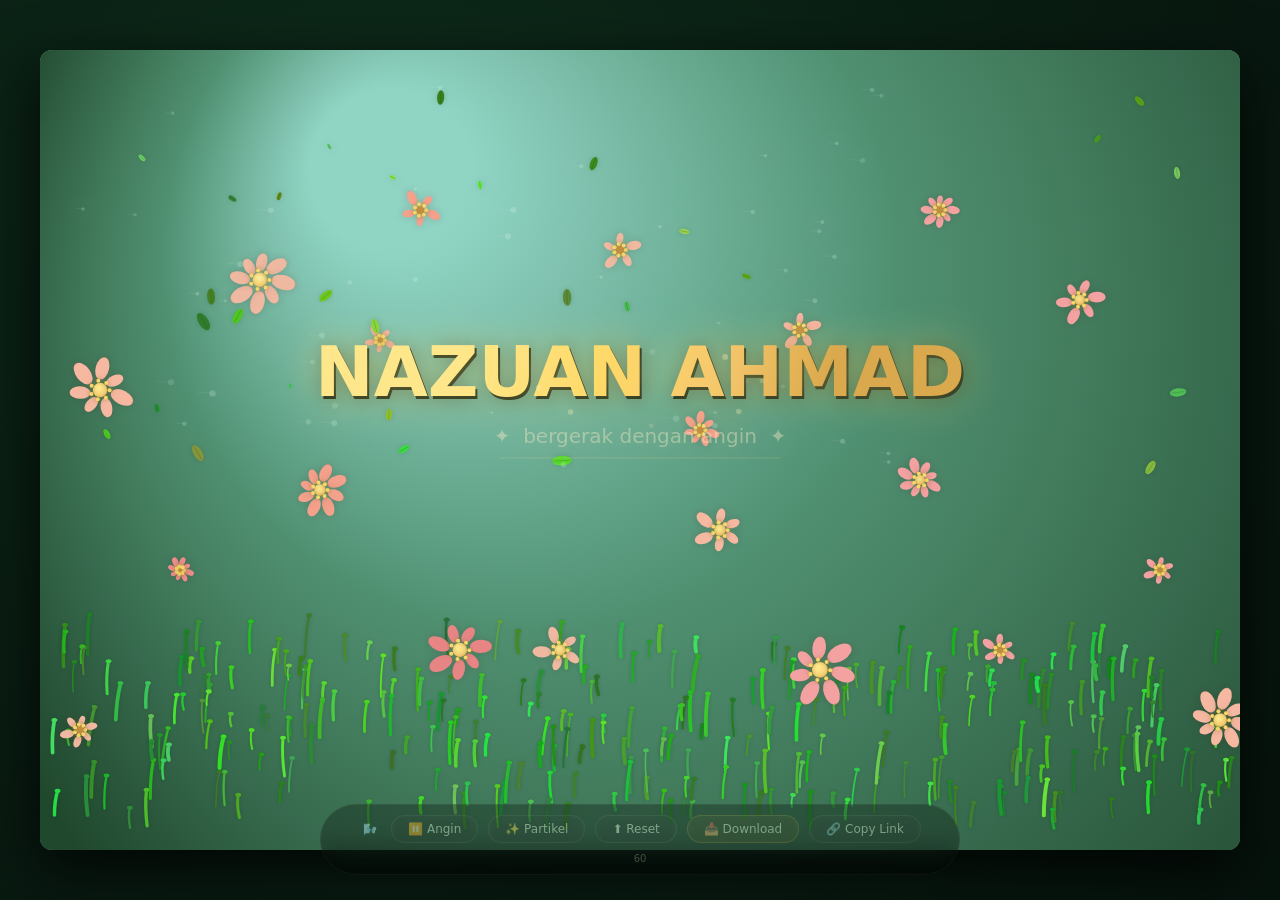
==== index.html @ 51e69b46 "Create index.html" ====
<!DOCTYPE html>
<html lang="id">
<head>
  <meta charset="UTF-8" />
  <meta name="viewport" content="width=device-width, initial-scale=1.0" />
  <title>🌺 NAZUAN AHMAD · Wallpaper Telegram</title>
  <style>
    * {
      margin: 0;
      padding: 0;
      box-sizing: border-box;
    }
    body {
      background: #0a1f14;
      min-height: 100vh;
      display: flex;
      justify-content: center;
      align-items: center;
      font-family: 'Segoe UI', 'Poppins', system-ui, sans-serif;
      overflow: hidden;
    }
    .container {
      width: 100vw;
      height: 100vh;
      display: flex;
      justify-content: center;
      align-items: center;
      background: radial-gradient(circle at 30% 20%, #0d2a1a, #06120c);
      padding: 10px;
    }
    canvas {
      display: block;
      width: 100%;
      height: 100%;
      max-width: 1200px;
      max-height: 800px;
      aspect-ratio: 3 / 2;
      border-radius: 12px;
      background: radial-gradient(circle at 30% 20%, #7fc7d9, #3b7a5e);
      box-shadow: 0 20px 60px rgba(0, 0, 0, 0.8), inset 0 0 0 1px rgba(255, 255, 200, 0.05);
      cursor: pointer;
      transition: transform 0.2s;
    }
    canvas:active {
      transform: scale(0.99);
    }

    /* Tombol Download & Share */
    .toolbar {
      position: fixed;
      bottom: 25px;
      left: 50%;
      transform: translateX(-50%);
      display: flex;
      gap: 10px;
      background: rgba(0, 0, 0, 0.7);
      backdrop-filter: blur(14px);
      padding: 10px 20px;
      border-radius: 50px;
      border: 1px solid rgba(255, 255, 200, 0.1);
      z-index: 100;
      opacity: 0.4;
      transition: opacity 0.3s;
      flex-wrap: wrap;
      justify-content: center;
    }
    .toolbar:hover {
      opacity: 1;
    }
    .toolbar button {
      background: rgba(255, 255, 255, 0.06);
      border: 1px solid rgba(255, 255, 200, 0.12);
      color: #e2f0d6;
      padding: 6px 16px;
      border-radius: 30px;
      cursor: pointer;
      font-size: 12px;
      font-family: inherit;
      transition: all 0.2s;
      backdrop-filter: blur(4px);
      white-space: nowrap;
      display: flex;
      align-items: center;
      gap: 6px;
    }
    .toolbar button:hover {
      background: rgba(255, 215, 100, 0.15);
      border-color: #f5c542;
      transform: scale(1.05);
    }
    .toolbar button.download {
      background: rgba(245, 197, 66, 0.15);
      border-color: rgba(245, 197, 66, 0.3);
    }
    .toolbar button.download:hover {
      background: rgba(245, 197, 66, 0.25);
    }
    .toolbar .label {
      color: #b6d8a8;
      font-size: 11px;
      display: flex;
      align-items: center;
      gap: 4px;
      padding: 0 4px;
    }
    .toolbar .fps {
      color: #8aaa7a;
      font-size: 10px;
      font-variant-numeric: tabular-nums;
      min-width: 40px;
      text-align: center;
    }
    @media (max-width: 768px) {
      .toolbar {
        bottom: 12px;
        padding: 8px 12px;
        gap: 6px;
        width: 94%;
        border-radius: 30px;
      }
      .toolbar button {
        font-size: 10px;
        padding: 4px 10px;
      }
      .toolbar .label {
        font-size: 9px;
      }
    }
  </style>
</head>
<body>
<div class="container">
  <canvas id="canvas"></canvas>
</div>

<!-- Toolbar -->
<div class="toolbar">
  <span class="label">🌬️</span>
  <button onclick="toggleWind()">⏸️ Angin</button>
  <button onclick="toggleParticles()">✨ Partikel</button>
  <button onclick="resetText()">⬆️ Reset</button>
  <button class="download" onclick="downloadWallpaper()">📥 Download</button>
  <button onclick="copyLink()">🔗 Copy Link</button>
  <span class="fps" id="fpsDisplay">60</span>
</div>

<script>
  (function() {
    const canvas = document.getElementById('canvas');
    const ctx = canvas.getContext('2d');

    // ===== UKURAN 3:2 (optimal untuk wallpaper Telegram) =====
    function resize() {
      const w = window.innerWidth - 20;
      const h = window.innerHeight - 20;
      const ratio = 3 / 2;
      
      let width, height;
      if (w / h > ratio) {
        height = Math.min(h, 800);
        width = height * ratio;
      } else {
        width = Math.min(w, 1200);
        height = width / ratio;
      }
      
      canvas.width = 1200;
      canvas.height = 800;
      canvas.style.width = width + 'px';
      canvas.style.height = height + 'px';
    }
    resize();
    window.addEventListener('resize', resize);

    const W = 1200;
    const H = 800;

    // ==========  STATE  ==========
    let windEnabled = true;
    let particlesEnabled = true;
    let time = 0;
    let fps = 60;
    let frameCount = 0;
    let lastFpsUpdate = 0;

    // ==========  ANGIN  ==========
    let windStrength = 0.5;
    let windAngle = 0.10;
    let windGust = 0;

    // ==========  RUMPUT  ==========
    let grassBlades = [];
    const GRASS_COUNT = 300;

    // ==========  BUNGA  ==========
    let flowers = [];

    // ==========  DAUN  ==========
    let leaves = [];

    // ==========  PARTIKEL  ==========
    let windParticles = [];

    // ==========  RIAK  ==========
    let ripples = [];

    // ==========  TEKS  ==========
    let textY = 0;
    let textTargetY = 0;
    let textVelocity = 0;

    // =============================================
    //  INISIALISASI
    // =============================================
    function init() {
      // -- rumput --
      grassBlades = [];
      for (let i = 0; i < GRASS_COUNT; i++) {
        grassBlades.push({
          x: 10 + Math.random() * (W - 20),
          y: 600 + Math.random() * 180,
          height: 12 + Math.random() * 30,
          phase: Math.random() * 6.28,
          stiffness: 0.5 + Math.random() * 0.9,
          width: 1.5 + Math.random() * 2.5,
          color: `hsl(${100 + Math.random() * 35}, ${45 + Math.random() * 35}%, ${28 + Math.random() * 28}%)`
        });
      }

      // -- bunga --
      flowers = [];
      const flowerColors = ['#f27a7a', '#f5a08a', '#f0b8a0', '#f28b8b', '#f5b0a0', '#f7b8a0', '#e88484', '#f5a0a0'];
      const flowerPositions = [
        [140, 520], [340, 290], [580, 200], [880, 430], [520, 600],
        [1040, 250], [60, 340], [780, 620], [280, 440], [960, 600],
        [660, 380], [1180, 670], [40, 680], [760, 280], [420, 600],
        [1120, 520], [220, 230], [680, 480], [380, 160], [900, 160]
      ];
      for (let p of flowerPositions) {
        const size = 14 + Math.random() * 26;
        flowers.push({
          x: p[0], y: p[1],
          size: size,
          phase: Math.random() * 6.28,
          petalCount: 5 + Math.floor(Math.random() * 4),
          color: flowerColors[Math.floor(Math.random() * flowerColors.length)],
          centerColor: '#f7d070',
          sway: 0.3 + Math.random() * 0.6,
        });
      }

      // -- daun --
      leaves = [];
      for (let i = 0; i < 30; i++) {
        leaves.push(createLeaf());
      }

      // -- partikel --
      windParticles = [];
      for (let i = 0; i < 50; i++) {
        windParticles.push(createWindParticle());
      }
    }

    function createLeaf() {
      return {
        x: Math.random() * W,
        y: Math.random() * H * 0.5 + 30,
        vx: (Math.random() - 0.5) * 0.7,
        vy: (Math.random() - 0.5) * 0.4 - 0.3,
        size: 5 + Math.random() * 15,
        rot: Math.random() * 6.28,
        rotSpeed: (Math.random() - 0.5) * 0.04,
        color: `hsl(${70 + Math.random() * 60}, ${45 + Math.random() * 35}%, ${28 + Math.random() * 32}%)`,
        life: 0.5 + Math.random() * 0.5,
        phase: Math.random() * 6.28
      };
    }

    function createWindParticle() {
      return {
        x: Math.random() * W * 0.7,
        y: 20 + Math.random() * H * 0.5,
        size: 2 + Math.random() * 5,
        speed: 0.7 + Math.random() * 1.8,
        life: 0.5 + Math.random() * 0.5,
        phase: Math.random() * 6.28
      };
    }

    init();

    // =============================================
    //  GAMBAR
    // =============================================

    function drawGrass(time) {
      const wind = windEnabled ? (windStrength + windGust) : 0;
      for (let g of grassBlades) {
        const sway = Math.sin(time * 1.3 + g.phase) * 0.25 * wind * g.stiffness;
        const swayX = Math.sin(time * 0.9 + g.phase * 1.1) * 0.18 * wind * g.stiffness;

        ctx.save();
        ctx.translate(g.x, g.y);
        ctx.rotate(swayX * 0.4 + 0.05);

        ctx.beginPath();
        ctx.moveTo(0, 0);
        ctx.quadraticCurveTo(
          sway * 2.5 - 2,
          -g.height * 0.55,
          sway * 3.5,
          -g.height
        );
        ctx.strokeStyle = g.color;
        ctx.lineWidth = g.width;
        ctx.lineCap = 'round';
        ctx.shadowColor = 'rgba(0,20,0,0.15)';
        ctx.shadowBlur = 4;
        ctx.stroke();

        ctx.beginPath();
        ctx.ellipse(sway * 3.0, -g.height, 3, 2, sway * 0.2, 0, Math.PI * 2);
        ctx.fillStyle = g.color;
        ctx.shadowBlur = 2;
        ctx.fill();
        ctx.restore();
      }
    }

    function drawFlower(f, time) {
      const wind = windEnabled ? (windStrength + windGust) : 0;
      const swayOffset = Math.sin(time * 0.7 + f.phase) * 0.15 * wind * f.sway;
      const { x, y, size, petalCount, color, centerColor } = f;

      ctx.save();
      ctx.translate(x + swayOffset * 2.5, y + Math.sin(time * 0.5 + f.phase) * 0.4 * wind * 0.3);

      for (let i = 0; i < petalCount; i++) {
        const angle = (i / petalCount) * Math.PI * 2 + time * 0.04 + f.phase * 0.2;
        const petalLen = size * (0.85 + 0.15 * Math.sin(angle * 1.5 + time * 0.6 + f.phase));
        const px = Math.cos(angle) * petalLen * 0.65;
        const py = Math.sin(angle) * petalLen * 0.65;
        const rad = petalLen * 0.4;

        ctx.save();
        ctx.translate(px, py);
        ctx.rotate(angle + 0.15);

        const grad = ctx.createRadialGradient(0, 0, 2, 0, 0, rad);
        grad.addColorStop(0, color);
        grad.addColorStop(0.7, color);
        grad.addColorStop(1, '#c06060');
        ctx.beginPath();
        ctx.ellipse(0, 0, rad * 0.85, rad * 0.5, 0, 0, Math.PI * 2);
        ctx.fillStyle = grad;
        ctx.shadowColor = 'rgba(60, 20, 20, 0.2)';
        ctx.shadowBlur = 8;
        ctx.fill();
        ctx.shadowBlur = 0;
        ctx.restore();
      }

      ctx.beginPath();
      ctx.arc(0, 0, size * 0.2, 0, Math.PI * 2);
      const cg = ctx.createRadialGradient(-2, -3, 2, 0, 0, size * 0.24);
      cg.addColorStop(0, '#ffe88a');
      cg.addColorStop(0.7, centerColor);
      cg.addColorStop(1, '#c69040');
      ctx.fillStyle = cg;
      ctx.shadowColor = 'rgba(0,0,0,0.15)';
      ctx.shadowBlur = 8;
      ctx.fill();
      ctx.shadowBlur = 0;

      for (let k = 0; k < 7; k++) {
        const a = k * 0.9 + time * 0.08;
        const r = size * 0.26;
        ctx.beginPath();
        ctx.arc(Math.cos(a) * r, Math.sin(a) * r, 2, 0, Math.PI * 2);
        ctx.fillStyle = '#f7d868';
        ctx.shadowBlur = 4;
        ctx.shadowColor = '#b08030';
        ctx.fill();
        ctx.shadowBlur = 0;
      }
      ctx.restore();
    }

    function drawLeaf(l, time) {
      const wind = windEnabled ? (windStrength + windGust) : 0;
      ctx.save();
      ctx.translate(l.x, l.y);
      ctx.rotate(l.rot + Math.sin(time * 0.02 + l.phase) * 0.2 * wind);

      ctx.beginPath();
      ctx.ellipse(0, 0, l.size * 0.5, l.size * 0.25, 0, 0, Math.PI * 2);
      ctx.fillStyle = l.color;
      ctx.shadowColor = 'rgba(0,20,0,0.15)';
      ctx.shadowBlur = 6;
      ctx.fill();

      ctx.beginPath();
      ctx.moveTo(-l.size * 0.4, 0);
      ctx.lineTo(l.size * 0.4, 0);
      ctx.strokeStyle = 'rgba(30,60,20,0.25)';
      ctx.lineWidth = 0.8;
      ctx.stroke();
      ctx.restore();
    }

    function drawWindParticle(p, time) {
      if (!particlesEnabled) return;
      const wind = windEnabled ? (windStrength + windGust) : 0;
      const alpha = Math.min(1, p.life * 1.5);
      ctx.beginPath();
      ctx.arc(p.x, p.y, p.size * 0.4 + 0.5, 0, Math.PI * 2);
      ctx.fillStyle = `rgba(230, 255, 240, ${alpha * 0.2})`;
      ctx.shadowColor = 'rgba(200, 255, 230, 0.2)';
      ctx.shadowBlur = 12;
      ctx.fill();

      ctx.beginPath();
      ctx.moveTo(p.x, p.y);
      const tailX = p.x - Math.cos(windAngle) * p.size * 2.5 * wind;
      const tailY = p.y - Math.sin(windAngle) * p.size * 2.0 * wind;
      ctx.lineTo(tailX, tailY);
      ctx.strokeStyle = `rgba(210, 250, 230, ${alpha * 0.08})`;
      ctx.lineWidth = 1;
      ctx.shadowBlur = 0;
      ctx.stroke();
      ctx.shadowBlur = 0;
    }

    function drawRipples() {
      for (let i = ripples.length - 1; i >= 0; i--) {
        const r = ripples[i];
        ctx.beginPath();
        ctx.arc(r.x, r.y, r.radius, 0, Math.PI * 2);
        ctx.strokeStyle = `rgba(220, 255, 230, ${r.life * 0.4})`;
        ctx.lineWidth = 1.8;
        ctx.shadowBlur = 14;
        ctx.shadowColor = 'rgba(200, 255, 220, 0.25)';
        ctx.stroke();
        ctx.shadowBlur = 0;
        r.radius += 0.9;
        r.life -= 0.008;
        if (r.life <= 0 || r.radius > 120) {
          ripples.splice(i, 1);
        }
      }
    }

    // =====  TEKS "NAZUAN AHMAD"  =====
    function drawText(time) {
      const wind = windEnabled ? (windStrength + windGust) : 0;
      
      textTargetY = -60 - 15 * Math.sin(time * 0.015) * 0.3;
      textVelocity += (textTargetY - textY) * 0.025;
      textVelocity *= 0.9;
      textY += textVelocity;

      const centerX = W / 2;
      const centerY = H / 2 + textY;
      const swayX = Math.sin(time * 0.5) * 1.5 * wind * 0.5;

      ctx.save();
      ctx.shadowColor = 'rgba(255, 215, 120, 0.4)';
      ctx.shadowBlur = 50;

      const grad = ctx.createLinearGradient(centerX - 180, centerY - 40, centerX + 180, centerY + 40);
      grad.addColorStop(0, '#ffe88a');
      grad.addColorStop(0.4, '#ffd966');
      grad.addColorStop(0.7, '#f7c86a');
      grad.addColorStop(1, '#dba84a');

      ctx.font = 'bold 70px "Segoe UI", "Poppins", system-ui, sans-serif';
      ctx.textAlign = 'center';
      ctx.textBaseline = 'middle';

      ctx.shadowColor = 'rgba(0, 0, 0, 0.4)';
      ctx.shadowBlur = 20;
      ctx.fillStyle = '#1a2a1a';
      ctx.fillText('NAZUAN AHMAD', centerX + swayX + 2, centerY + 3);

      ctx.shadowColor = 'rgba(255, 220, 100, 0.6)';
      ctx.shadowBlur = 40;
      ctx.fillStyle = grad;
      ctx.fillText('NAZUAN AHMAD', centerX + swayX, centerY);

      ctx.shadowBlur = 15;
      ctx.shadowColor = 'rgba(255, 200, 80, 0.2)';
      ctx.font = '20px "Segoe UI", system-ui, sans-serif';
      ctx.fillStyle = 'rgba(255, 240, 200, 0.4)';
      ctx.fillText('✦  bergerak dengan angin  ✦', centerX + swayX * 0.5, centerY + 60);

      ctx.shadowBlur = 8;
      ctx.strokeStyle = 'rgba(255, 220, 120, 0.15)';
      ctx.lineWidth = 1.2;
      ctx.beginPath();
      ctx.moveTo(centerX - 140 + swayX * 0.3, centerY + 80);
      ctx.lineTo(centerX + 140 + swayX * 0.3, centerY + 80);
      ctx.stroke();

      ctx.restore();

      for (let i = 0; i < 14; i++) {
        const angle = i * 0.7 + time * 0.25;
        const dist = 120 + 18 * Math.sin(time * 0.4 + i * 1.3);
        const sx = centerX + swayX * 0.3 + Math.cos(angle) * dist;
        const sy = centerY + Math.sin(angle) * dist * 0.35;
        const sparkle = 0.2 + 0.5 * Math.sin(time * 1.8 + i * 1.7);
        ctx.beginPath();
        ctx.arc(sx, sy, 1.5 + sparkle * 2, 0, Math.PI * 2);
        ctx.fillStyle = `rgba(255, 240, 180, ${sparkle * 0.5})`;
        ctx.shadowColor = 'rgba(255, 220, 100, 0.3)';
        ctx.shadowBlur = 12;
        ctx.fill();
        ctx.shadowBlur = 0;
      }
    }

    // =============================================
    //  UPDATE
    // =============================================

    function updateLeaves(time) {
      const wind = windEnabled ? (windStrength + windGust) : 0;
      for (let l of leaves) {
        l.x += Math.cos(windAngle) * wind * 0.5 + l.vx;
        l.y += Math.sin(windAngle) * wind * 0.25 + l.vy + Math.sin(time * 0.02 + l.phase) * 0.08;
        l.rot += l.rotSpeed + (Math.random() - 0.5) * 0.004 * wind;

        if (l.x > W + 30 || l.x < -30 || l.y > H + 30 || l.y < -30) {
          Object.assign(l, createLeaf());
          l.x = Math.random() * W * 0.3;
          l.y = 20 + Math.random() * 50;
        }
        if (l.y < 10) l.y = 15;
        if (l.y > H - 10) l.y = H - 15;
      }
    }

    function updateWindParticles(time) {
      if (!particlesEnabled) return;
      const wind = windEnabled ? (windStrength + windGust) : 0;
      for (let p of windParticles) {
        p.x += Math.cos(windAngle) * p.speed * wind * 0.8 + (Math.random() - 0.5) * 0.2;
        p.y += Math.sin(windAngle) * p.speed * wind * 0.35 + (Math.random() - 0.5) * 0.15;
        p.life -= 0.0015 * (wind + 0.3);
        if (p.life < 0.1 || p.x > W + 20 || p.x < -20 || p.y > H + 20 || p.y < -20) {
          Object.assign(p, createWindParticle());
          p.x = -10 - Math.random() * 30;
          p.y = 20 + Math.random() * H * 0.5;
          p.life = 0.6 + Math.random() * 0.4;
        }
      }
    }

    function updateWindGust() {
      if (windEnabled) {
        windGust = 0.25 + 0.35 * Math.sin(time * 0.028) + 0.15 * Math.sin(time * 0.065 + 1.2);
        windStrength = 0.4 + 0.2 * Math.sin(time * 0.018 + 0.5);
      } else {
        windGust = 0;
        windStrength = 0;
      }
    }

    // =============================================
    //  FUNGSI DOWNLOAD & COPY LINK
    // =============================================

    // Fungsi untuk mendownload sebagai HTML
    window.downloadWallpaper = function() {
      // Ambil kode HTML lengkap
      const htmlContent = document.documentElement.outerHTML;
      const blob = new Blob([htmlContent], { type: 'text/html' });
      const url = URL.createObjectURL(blob);
      
      const a = document.createElement('a');
      a.href = url;
      a.download = 'NAZUAN_AHMAD_Wallpaper.html';
      document.body.appendChild(a);
      a.click();
      document.body.removeChild(a);
      URL.revokeObjectURL(url);
      
      // Notifikasi
      showNotification('✅ Wallpaper berhasil didownload!');
    };

    // Fungsi untuk copy link (menggunakan data URI)
    window.copyLink = function() {
      // Buat data URI dari HTML
      const htmlContent = document.documentElement.outerHTML;
      const encoded = encodeURIComponent(htmlContent);
      const dataUri = 'data:text/html;charset=utf-8,' + encoded;
      
      // Copy ke clipboard
      navigator.clipboard.writeText(dataUri).then(() => {
        showNotification('✅ Link wallpaper disalin!');
        showNotification('📋 Paste di Telegram untuk bagikan');
      }).catch(() => {
        // Fallback
        const textarea = document.createElement('textarea');
        textarea.value = dataUri;
        document.body.appendChild(textarea);
        textarea.select();
        document.execCommand('copy');
        document.body.removeChild(textarea);
        showNotification('✅ Link disalin! (manual)');
      });
    };

    // Notifikasi sederhana
    function showNotification(msg) {
      const notif = document.createElement('div');
      notif.style.cssText = `
        position: fixed;
        top: 20px;
        left: 50%;
        transform: translateX(-50%);
        background: rgba(0,0,0,0.85);
        backdrop-filter: blur(10px);
        color: #e2f0d6;
        padding: 12px 28px;
        border-radius: 30px;
        border: 1px solid rgba(255,215,100,0.2);
        font-family: 'Segoe UI', system-ui, sans-serif;
        font-size: 14px;
        z-index: 999;
        opacity: 0;
        transition: opacity 0.4s;
        pointer-events: none;
        text-align: center;
        max-width: 90%;
      `;
      notif.textContent = msg;
      document.body.appendChild(notif);
      
      requestAnimationFrame(() => {
        notif.style.opacity = '1';
      });
      
      setTimeout(() => {
        notif.style.opacity = '0';
        setTimeout(() => notif.remove(), 500);
      }, 2500);
    }

    // =============================================
    //  KONTROL
    // =============================================

    window.toggleWind = function() {
      windEnabled = !windEnabled;
      if (!windEnabled) {
        windGust = 0;
        windStrength = 0;
      }
    };

    window.toggleParticles = function() {
      particlesEnabled = !particlesEnabled;
    };

    window.resetText = function() {
      textY = 0;
      textVelocity = -5;
    };

    // =============================================
    //  ANIMASI
    // =============================================

    function animate() {
      time += 0.018;
      updateWindGust();

      const bgGrad = ctx.createRadialGradient(350, 120, 80, 700, 350, 800);
      bgGrad.addColorStop(0, '#8fd4c4');
      bgGrad.addColorStop(0.4, '#4d8f6f');
      bgGrad.addColorStop(1, '#1d452a');
      ctx.fillStyle = bgGrad;
      ctx.fillRect(0, 0, W, H);

      drawGrass(time);
      
      for (let f of flowers) {
        drawFlower(f, time);
      }

      updateLeaves(time);
      for (let l of leaves) {
        drawLeaf(l, time);
      }

      updateWindParticles(time);
      for (let p of windParticles) {
        drawWindParticle(p, time);
      }

      drawRipples();
      drawText(time);

      ctx.fillStyle = 'rgba(180, 210, 190, 0.02)';
      ctx.fillRect(0, 0, W, H);

      frameCount++;
      if (time - lastFpsUpdate > 0.5) {
        fps = Math.round(frameCount / (time - lastFpsUpdate));
        frameCount = 0;
        lastFpsUpdate = time;
        document.getElementById('fpsDisplay').textContent = fps;
      }

      requestAnimationFrame(animate);
    }

    // =============================================
    //  INTERAKSI
    // =============================================

    canvas.addEventListener('click', (e) => {
      const rect = canvas.getBoundingClientRect();
      const scaleX = canvas.width / rect.width;
      const scaleY = canvas.height / rect.height;
      const mx = (e.clientX - rect.left) * scaleX;
      const my = (e.clientY - rect.top) * scaleY;

      ripples.push({ x: mx, y: my, radius: 8, life: 0.8 });
      
      if (windEnabled) {
        windGust += 0.5;
        if (windGust > 1.6) windGust = 1.6;
      }

      for (let i = 0; i < 6; i++) {
        if (particlesEnabled) {
          windParticles.push({
            x: mx + (Math.random() - 0.5) * 40,
            y: my + (Math.random() - 0.5) * 40,
            size: 1.5 + Math.random() * 4,
            speed: 0.8 + Math.random() * 2,
            life: 0.5 + Math.random() * 0.4,
            phase: Math.random() * 6.28
          });
        }
      }
      if (windParticles.length > 100) {
        windParticles.splice(0, windParticles.length - 80);
      }

      textVelocity -= 1.2;
    });

    canvas.addEventListener('touchstart', (e) => {
      e.preventDefault();
      const touch = e.touches[0];
      const rect = canvas.getBoundingClientRect();
      const scaleX = canvas.width / rect.width;
      const scaleY = canvas.height / rect.height;
      const mx = (touch.clientX - rect.left) * scaleX;
      const my = (touch.clientY - rect.top) * scaleY;

      ripples.push({ x: mx, y: my, radius: 8, life: 0.8 });
      if (windEnabled) {
        windGust += 0.4;
        if (windGust > 1.6) windGust = 1.6;
      }
      for (let i = 0; i < 4; i++) {
        if (particlesEnabled) {
          windParticles.push({
            x: mx + (Math.random() - 0.5) * 30,
            y: my + (Math.random() - 0.5) * 30,
            size: 1.5 + Math.random() * 3.5,
            speed: 0.7 + Math.random() * 1.8,
            life: 0.5 + Math.random() * 0.4,
            phase: Math.random() * 6.28
          });
        }
      }
      if (windParticles.length > 100) {
        windParticles.splice(0, windParticles.length - 80);
      }
      textVelocity -= 1.0;
    }, { passive: false });

    // =====  MULAI  =====
    animate();

    console.log('🌺 NAZUAN AHMAD · Wallpaper Telegram');
    console.log('📥 Klik "Download" untuk save file');
    console.log('🔗 Klik "Copy Link" untuk share di Telegram');

  })();
</script>
</body>
</html>
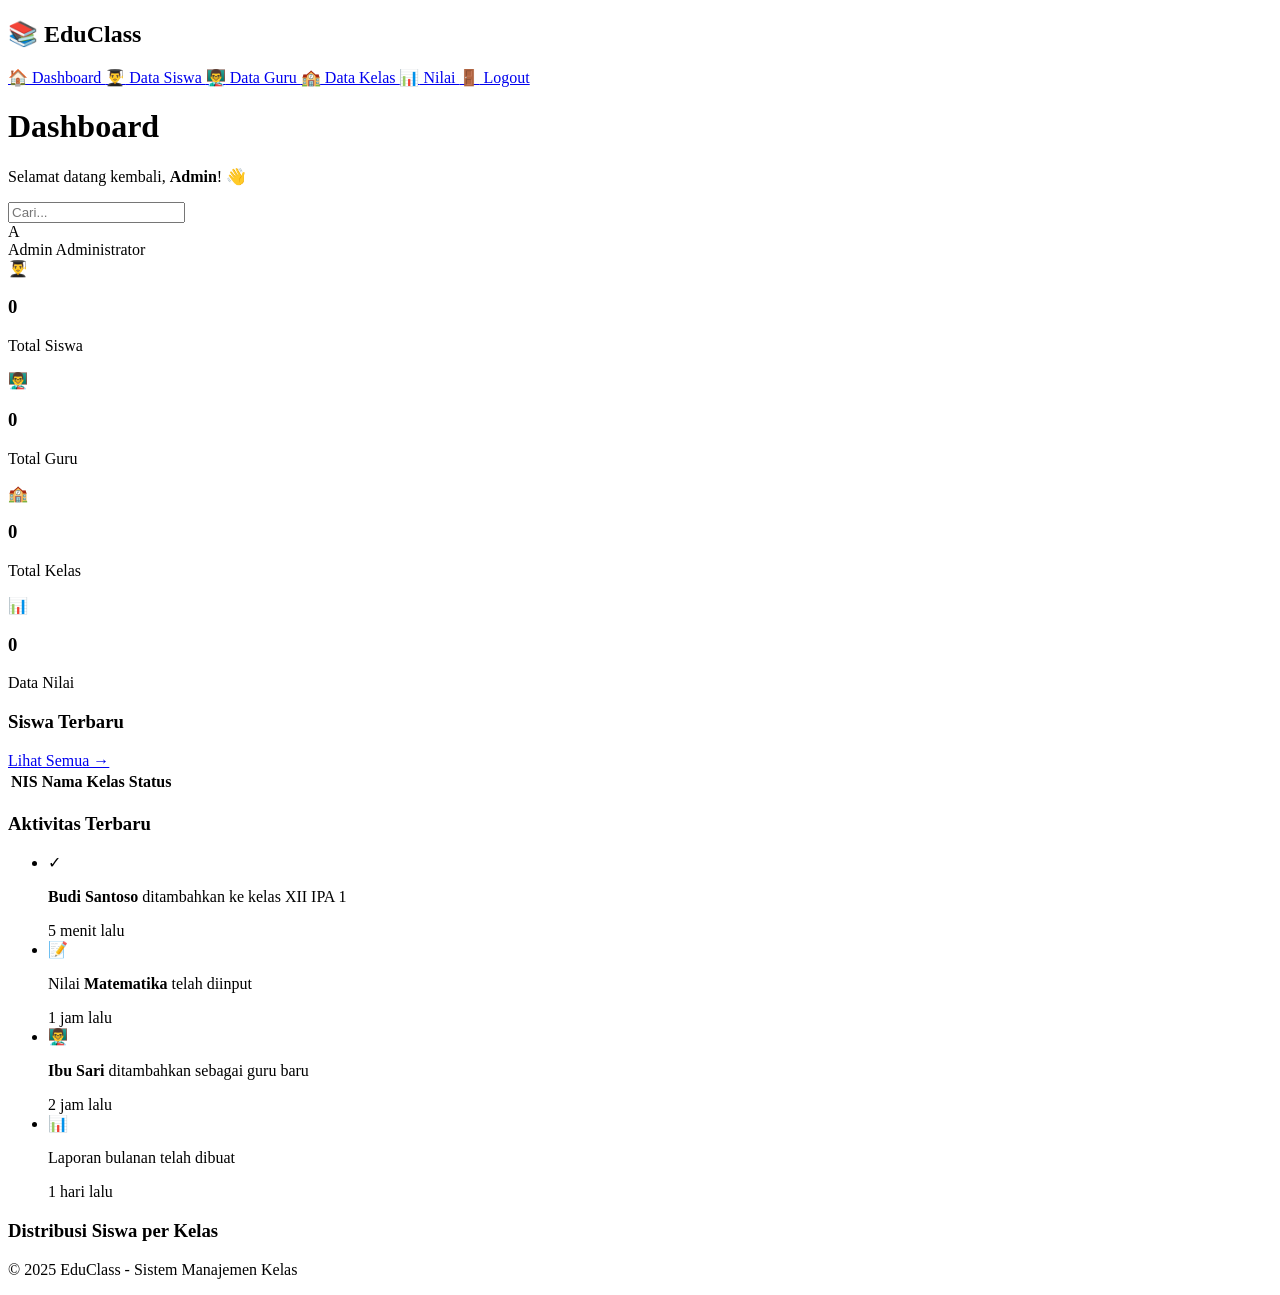
==== commit d7067132: "Create index.html" ====
--- a/index.html
+++ b/index.html
@@ -1,800 +1,179 @@
 <!DOCTYPE html>
 <html lang="id">
 <head>
-  <meta charset="UTF-8" />
-  <meta name="viewport" content="width=device-width, initial-scale=1.0" />
-  <title>🌺 NAZUAN AHMAD · Wallpaper Telegram</title>
-  <style>
-    * {
-      margin: 0;
-      padding: 0;
-      box-sizing: border-box;
-    }
-    body {
-      background: #0a1f14;
-      min-height: 100vh;
-      display: flex;
-      justify-content: center;
-      align-items: center;
-      font-family: 'Segoe UI', 'Poppins', system-ui, sans-serif;
-      overflow: hidden;
-    }
-    .container {
-      width: 100vw;
-      height: 100vh;
-      display: flex;
-      justify-content: center;
-      align-items: center;
-      background: radial-gradient(circle at 30% 20%, #0d2a1a, #06120c);
-      padding: 10px;
-    }
-    canvas {
-      display: block;
-      width: 100%;
-      height: 100%;
-      max-width: 1200px;
-      max-height: 800px;
-      aspect-ratio: 3 / 2;
-      border-radius: 12px;
-      background: radial-gradient(circle at 30% 20%, #7fc7d9, #3b7a5e);
-      box-shadow: 0 20px 60px rgba(0, 0, 0, 0.8), inset 0 0 0 1px rgba(255, 255, 200, 0.05);
-      cursor: pointer;
-      transition: transform 0.2s;
-    }
-    canvas:active {
-      transform: scale(0.99);
-    }
-
-    /* Tombol Download & Share */
-    .toolbar {
-      position: fixed;
-      bottom: 25px;
-      left: 50%;
-      transform: translateX(-50%);
-      display: flex;
-      gap: 10px;
-      background: rgba(0, 0, 0, 0.7);
-      backdrop-filter: blur(14px);
-      padding: 10px 20px;
-      border-radius: 50px;
-      border: 1px solid rgba(255, 255, 200, 0.1);
-      z-index: 100;
-      opacity: 0.4;
-      transition: opacity 0.3s;
-      flex-wrap: wrap;
-      justify-content: center;
-    }
-    .toolbar:hover {
-      opacity: 1;
-    }
-    .toolbar button {
-      background: rgba(255, 255, 255, 0.06);
-      border: 1px solid rgba(255, 255, 200, 0.12);
-      color: #e2f0d6;
-      padding: 6px 16px;
-      border-radius: 30px;
-      cursor: pointer;
-      font-size: 12px;
-      font-family: inherit;
-      transition: all 0.2s;
-      backdrop-filter: blur(4px);
-      white-space: nowrap;
-      display: flex;
-      align-items: center;
-      gap: 6px;
-    }
-    .toolbar button:hover {
-      background: rgba(255, 215, 100, 0.15);
-      border-color: #f5c542;
-      transform: scale(1.05);
-    }
-    .toolbar button.download {
-      background: rgba(245, 197, 66, 0.15);
-      border-color: rgba(245, 197, 66, 0.3);
-    }
-    .toolbar button.download:hover {
-      background: rgba(245, 197, 66, 0.25);
-    }
-    .toolbar .label {
-      color: #b6d8a8;
-      font-size: 11px;
-      display: flex;
-      align-items: center;
-      gap: 4px;
-      padding: 0 4px;
-    }
-    .toolbar .fps {
-      color: #8aaa7a;
-      font-size: 10px;
-      font-variant-numeric: tabular-nums;
-      min-width: 40px;
-      text-align: center;
-    }
-    @media (max-width: 768px) {
-      .toolbar {
-        bottom: 12px;
-        padding: 8px 12px;
-        gap: 6px;
-        width: 94%;
-        border-radius: 30px;
-      }
-      .toolbar button {
-        font-size: 10px;
-        padding: 4px 10px;
-      }
-      .toolbar .label {
-        font-size: 9px;
-      }
-    }
-  </style>
+    <meta charset="UTF-8">
+    <meta name="viewport" content="width=device-width, initial-scale=1.0">
+    <title>Dashboard - Sistem Manajemen Kelas</title>
+    <link rel="stylesheet" href="css/style.css">
 </head>
 <body>
-<div class="container">
-  <canvas id="canvas"></canvas>
-</div>
+    <div class="app-container">
+        <!-- SIDEBAR -->
+        <aside class="sidebar">
+            <div class="logo">
+                <h2>📚 EduClass</h2>
+            </div>
+            <nav class="menu">
+                <a href="index.html" class="menu-item active">
+                    <span>🏠</span> Dashboard
+                </a>
+                <a href="pages/siswa.html" class="menu-item">
+                    <span>👨‍🎓</span> Data Siswa
+                </a>
+                <a href="pages/guru.html" class="menu-item">
+                    <span>👨‍🏫</span> Data Guru
+                </a>
+                <a href="pages/kelas.html" class="menu-item">
+                    <span>🏫</span> Data Kelas
+                </a>
+                <a href="pages/nilai.html" class="menu-item">
+                    <span>📊</span> Nilai
+                </a>
+                <a href="login.html" class="menu-item logout">
+                    <span>🚪</span> Logout
+                </a>
+            </nav>
+        </aside>
 
-<!-- Toolbar -->
-<div class="toolbar">
-  <span class="label">🌬️</span>
-  <button onclick="toggleWind()">⏸️ Angin</button>
-  <button onclick="toggleParticles()">✨ Partikel</button>
-  <button onclick="resetText()">⬆️ Reset</button>
-  <button class="download" onclick="downloadWallpaper()">📥 Download</button>
-  <button onclick="copyLink()">🔗 Copy Link</button>
-  <span class="fps" id="fpsDisplay">60</span>
-</div>
+        <!-- MAIN CONTENT -->
+        <main class="main-content">
+            <!-- HEADER -->
+            <header class="header">
+                <div class="header-left">
+                    <h1>Dashboard</h1>
+                    <p>Selamat datang kembali, <strong>Admin</strong>! 👋</p>
+                </div>
+                <div class="header-right">
+                    <div class="search-box">
+                        <input type="text" placeholder="Cari...">
+                    </div>
+                    <div class="user-profile">
+                        <div class="avatar">A</div>
+                        <div class="user-info">
+                            <span class="name">Admin</span>
+                            <span class="role">Administrator</span>
+                        </div>
+                    </div>
+                </div>
+            </header>
 
-<script>
-  (function() {
-    const canvas = document.getElementById('canvas');
-    const ctx = canvas.getContext('2d');
+            <!-- STATISTIK CARDS -->
+            <section class="stats-grid">
+                <div class="stat-card blue">
+                    <div class="stat-icon">👨‍🎓</div>
+                    <div class="stat-info">
+                        <h3 id="totalSiswa">0</h3>
+                        <p>Total Siswa</p>
+                    </div>
+                </div>
+                <div class="stat-card green">
+                    <div class="stat-icon">👨‍🏫</div>
+                    <div class="stat-info">
+                        <h3 id="totalGuru">0</h3>
+                        <p>Total Guru</p>
+                    </div>
+                </div>
+                <div class="stat-card orange">
+                    <div class="stat-icon">🏫</div>
+                    <div class="stat-info">
+                        <h3 id="totalKelas">0</h3>
+                        <p>Total Kelas</p>
+                    </div>
+                </div>
+                <div class="stat-card purple">
+                    <div class="stat-icon">📊</div>
+                    <div class="stat-info">
+                        <h3 id="totalNilai">0</h3>
+                        <p>Data Nilai</p>
+                    </div>
+                </div>
+            </section>
 
-    // ===== UKURAN 3:2 (optimal untuk wallpaper Telegram) =====
-    function resize() {
-      const w = window.innerWidth - 20;
-      const h = window.innerHeight - 20;
-      const ratio = 3 / 2;
-      
-      let width, height;
-      if (w / h > ratio) {
-        height = Math.min(h, 800);
-        width = height * ratio;
-      } else {
-        width = Math.min(w, 1200);
-        height = width / ratio;
-      }
-      
-      canvas.width = 1200;
-      canvas.height = 800;
-      canvas.style.width = width + 'px';
-      canvas.style.height = height + 'px';
-    }
-    resize();
-    window.addEventListener('resize', resize);
+            <!-- KONTEN GRID -->
+            <section class="content-grid">
+                <!-- Tabel Siswa Terbaru -->
+                <div class="card">
+                    <div class="card-header">
+                        <h3>Siswa Terbaru</h3>
+                        <a href="pages/siswa.html" class="btn-link">Lihat Semua →</a>
+                    </div>
+                    <div class="card-body">
+                        <table class="data-table">
+                            <thead>
+                                <tr>
+                                    <th>NIS</th>
+                                    <th>Nama</th>
+                                    <th>Kelas</th>
+                                    <th>Status</th>
+                                </tr>
+                            </thead>
+                            <tbody id="siswaTerbaru">
+                                <!-- Diisi oleh JS -->
+                            </tbody>
+                        </table>
+                    </div>
+                </div>
 
-    const W = 1200;
-    const H = 800;
+                <!-- Aktivitas -->
+                <div class="card">
+                    <div class="card-header">
+                        <h3>Aktivitas Terbaru</h3>
+                    </div>
+                    <div class="card-body">
+                        <ul class="activity-list">
+                            <li>
+                                <div class="activity-icon green">✓</div>
+                                <div class="activity-text">
+                                    <p><strong>Budi Santoso</strong> ditambahkan ke kelas XII IPA 1</p>
+                                    <span>5 menit lalu</span>
+                                </div>
+                            </li>
+                            <li>
+                                <div class="activity-icon blue">📝</div>
+                                <div class="activity-text">
+                                    <p>Nilai <strong>Matematika</strong> telah diinput</p>
+                                    <span>1 jam lalu</span>
+                                </div>
+                            </li>
+                            <li>
+                                <div class="activity-icon orange">👨‍🏫</div>
+                                <div class="activity-text">
+                                    <p><strong>Ibu Sari</strong> ditambahkan sebagai guru baru</p>
+                                    <span>2 jam lalu</span>
+                                </div>
+                            </li>
+                            <li>
+                                <div class="activity-icon purple">📊</div>
+                                <div class="activity-text">
+                                    <p>Laporan bulanan telah dibuat</p>
+                                    <span>1 hari lalu</span>
+                                </div>
+                            </li>
+                        </ul>
+                    </div>
+                </div>
+            </section>
 
-    // ==========  STATE  ==========
-    let windEnabled = true;
-    let particlesEnabled = true;
-    let time = 0;
-    let fps = 60;
-    let frameCount = 0;
-    let lastFpsUpdate = 0;
+            <!-- Grafik Distribusi -->
+            <section class="card full-width">
+                <div class="card-header">
+                    <h3>Distribusi Siswa per Kelas</h3>
+                </div>
+                <div class="card-body">
+                    <div class="chart-bars" id="chartKelas">
+                        <!-- Diisi oleh JS -->
+                    </div>
+                </div>
+            </section>
 
-    // ==========  ANGIN  ==========
-    let windStrength = 0.5;
-    let windAngle = 0.10;
-    let windGust = 0;
+            <!-- FOOTER -->
+            <footer class="footer">
+                <p>© 2025 EduClass - Sistem Manajemen Kelas</p>
+            </footer>
+        </main>
+    </div>
 
-    // ==========  RUMPUT  ==========
-    let grassBlades = [];
-    const GRASS_COUNT = 300;
-
-    // ==========  BUNGA  ==========
-    let flowers = [];
-
-    // ==========  DAUN  ==========
-    let leaves = [];
-
-    // ==========  PARTIKEL  ==========
-    let windParticles = [];
-
-    // ==========  RIAK  ==========
-    let ripples = [];
-
-    // ==========  TEKS  ==========
-    let textY = 0;
-    let textTargetY = 0;
-    let textVelocity = 0;
-
-    // =============================================
-    //  INISIALISASI
-    // =============================================
-    function init() {
-      // -- rumput --
-      grassBlades = [];
-      for (let i = 0; i < GRASS_COUNT; i++) {
-        grassBlades.push({
-          x: 10 + Math.random() * (W - 20),
-          y: 600 + Math.random() * 180,
-          height: 12 + Math.random() * 30,
-          phase: Math.random() * 6.28,
-          stiffness: 0.5 + Math.random() * 0.9,
-          width: 1.5 + Math.random() * 2.5,
-          color: `hsl(${100 + Math.random() * 35}, ${45 + Math.random() * 35}%, ${28 + Math.random() * 28}%)`
-        });
-      }
-
-      // -- bunga --
-      flowers = [];
-      const flowerColors = ['#f27a7a', '#f5a08a', '#f0b8a0', '#f28b8b', '#f5b0a0', '#f7b8a0', '#e88484', '#f5a0a0'];
-      const flowerPositions = [
-        [140, 520], [340, 290], [580, 200], [880, 430], [520, 600],
-        [1040, 250], [60, 340], [780, 620], [280, 440], [960, 600],
-        [660, 380], [1180, 670], [40, 680], [760, 280], [420, 600],
-        [1120, 520], [220, 230], [680, 480], [380, 160], [900, 160]
-      ];
-      for (let p of flowerPositions) {
-        const size = 14 + Math.random() * 26;
-        flowers.push({
-          x: p[0], y: p[1],
-          size: size,
-          phase: Math.random() * 6.28,
-          petalCount: 5 + Math.floor(Math.random() * 4),
-          color: flowerColors[Math.floor(Math.random() * flowerColors.length)],
-          centerColor: '#f7d070',
-          sway: 0.3 + Math.random() * 0.6,
-        });
-      }
-
-      // -- daun --
-      leaves = [];
-      for (let i = 0; i < 30; i++) {
-        leaves.push(createLeaf());
-      }
-
-      // -- partikel --
-      windParticles = [];
-      for (let i = 0; i < 50; i++) {
-        windParticles.push(createWindParticle());
-      }
-    }
-
-    function createLeaf() {
-      return {
-        x: Math.random() * W,
-        y: Math.random() * H * 0.5 + 30,
-        vx: (Math.random() - 0.5) * 0.7,
-        vy: (Math.random() - 0.5) * 0.4 - 0.3,
-        size: 5 + Math.random() * 15,
-        rot: Math.random() * 6.28,
-        rotSpeed: (Math.random() - 0.5) * 0.04,
-        color: `hsl(${70 + Math.random() * 60}, ${45 + Math.random() * 35}%, ${28 + Math.random() * 32}%)`,
-        life: 0.5 + Math.random() * 0.5,
-        phase: Math.random() * 6.28
-      };
-    }
-
-    function createWindParticle() {
-      return {
-        x: Math.random() * W * 0.7,
-        y: 20 + Math.random() * H * 0.5,
-        size: 2 + Math.random() * 5,
-        speed: 0.7 + Math.random() * 1.8,
-        life: 0.5 + Math.random() * 0.5,
-        phase: Math.random() * 6.28
-      };
-    }
-
-    init();
-
-    // =============================================
-    //  GAMBAR
-    // =============================================
-
-    function drawGrass(time) {
-      const wind = windEnabled ? (windStrength + windGust) : 0;
-      for (let g of grassBlades) {
-        const sway = Math.sin(time * 1.3 + g.phase) * 0.25 * wind * g.stiffness;
-        const swayX = Math.sin(time * 0.9 + g.phase * 1.1) * 0.18 * wind * g.stiffness;
-
-        ctx.save();
-        ctx.translate(g.x, g.y);
-        ctx.rotate(swayX * 0.4 + 0.05);
-
-        ctx.beginPath();
-        ctx.moveTo(0, 0);
-        ctx.quadraticCurveTo(
-          sway * 2.5 - 2,
-          -g.height * 0.55,
-          sway * 3.5,
-          -g.height
-        );
-        ctx.strokeStyle = g.color;
-        ctx.lineWidth = g.width;
-        ctx.lineCap = 'round';
-        ctx.shadowColor = 'rgba(0,20,0,0.15)';
-        ctx.shadowBlur = 4;
-        ctx.stroke();
-
-        ctx.beginPath();
-        ctx.ellipse(sway * 3.0, -g.height, 3, 2, sway * 0.2, 0, Math.PI * 2);
-        ctx.fillStyle = g.color;
-        ctx.shadowBlur = 2;
-        ctx.fill();
-        ctx.restore();
-      }
-    }
-
-    function drawFlower(f, time) {
-      const wind = windEnabled ? (windStrength + windGust) : 0;
-      const swayOffset = Math.sin(time * 0.7 + f.phase) * 0.15 * wind * f.sway;
-      const { x, y, size, petalCount, color, centerColor } = f;
-
-      ctx.save();
-      ctx.translate(x + swayOffset * 2.5, y + Math.sin(time * 0.5 + f.phase) * 0.4 * wind * 0.3);
-
-      for (let i = 0; i < petalCount; i++) {
-        const angle = (i / petalCount) * Math.PI * 2 + time * 0.04 + f.phase * 0.2;
-        const petalLen = size * (0.85 + 0.15 * Math.sin(angle * 1.5 + time * 0.6 + f.phase));
-        const px = Math.cos(angle) * petalLen * 0.65;
-        const py = Math.sin(angle) * petalLen * 0.65;
-        const rad = petalLen * 0.4;
-
-        ctx.save();
-        ctx.translate(px, py);
-        ctx.rotate(angle + 0.15);
-
-        const grad = ctx.createRadialGradient(0, 0, 2, 0, 0, rad);
-        grad.addColorStop(0, color);
-        grad.addColorStop(0.7, color);
-        grad.addColorStop(1, '#c06060');
-        ctx.beginPath();
-        ctx.ellipse(0, 0, rad * 0.85, rad * 0.5, 0, 0, Math.PI * 2);
-        ctx.fillStyle = grad;
-        ctx.shadowColor = 'rgba(60, 20, 20, 0.2)';
-        ctx.shadowBlur = 8;
-        ctx.fill();
-        ctx.shadowBlur = 0;
-        ctx.restore();
-      }
-
-      ctx.beginPath();
-      ctx.arc(0, 0, size * 0.2, 0, Math.PI * 2);
-      const cg = ctx.createRadialGradient(-2, -3, 2, 0, 0, size * 0.24);
-      cg.addColorStop(0, '#ffe88a');
-      cg.addColorStop(0.7, centerColor);
-      cg.addColorStop(1, '#c69040');
-      ctx.fillStyle = cg;
-      ctx.shadowColor = 'rgba(0,0,0,0.15)';
-      ctx.shadowBlur = 8;
-      ctx.fill();
-      ctx.shadowBlur = 0;
-
-      for (let k = 0; k < 7; k++) {
-        const a = k * 0.9 + time * 0.08;
-        const r = size * 0.26;
-        ctx.beginPath();
-        ctx.arc(Math.cos(a) * r, Math.sin(a) * r, 2, 0, Math.PI * 2);
-        ctx.fillStyle = '#f7d868';
-        ctx.shadowBlur = 4;
-        ctx.shadowColor = '#b08030';
-        ctx.fill();
-        ctx.shadowBlur = 0;
-      }
-      ctx.restore();
-    }
-
-    function drawLeaf(l, time) {
-      const wind = windEnabled ? (windStrength + windGust) : 0;
-      ctx.save();
-      ctx.translate(l.x, l.y);
-      ctx.rotate(l.rot + Math.sin(time * 0.02 + l.phase) * 0.2 * wind);
-
-      ctx.beginPath();
-      ctx.ellipse(0, 0, l.size * 0.5, l.size * 0.25, 0, 0, Math.PI * 2);
-      ctx.fillStyle = l.color;
-      ctx.shadowColor = 'rgba(0,20,0,0.15)';
-      ctx.shadowBlur = 6;
-      ctx.fill();
-
-      ctx.beginPath();
-      ctx.moveTo(-l.size * 0.4, 0);
-      ctx.lineTo(l.size * 0.4, 0);
-      ctx.strokeStyle = 'rgba(30,60,20,0.25)';
-      ctx.lineWidth = 0.8;
-      ctx.stroke();
-      ctx.restore();
-    }
-
-    function drawWindParticle(p, time) {
-      if (!particlesEnabled) return;
-      const wind = windEnabled ? (windStrength + windGust) : 0;
-      const alpha = Math.min(1, p.life * 1.5);
-      ctx.beginPath();
-      ctx.arc(p.x, p.y, p.size * 0.4 + 0.5, 0, Math.PI * 2);
-      ctx.fillStyle = `rgba(230, 255, 240, ${alpha * 0.2})`;
-      ctx.shadowColor = 'rgba(200, 255, 230, 0.2)';
-      ctx.shadowBlur = 12;
-      ctx.fill();
-
-      ctx.beginPath();
-      ctx.moveTo(p.x, p.y);
-      const tailX = p.x - Math.cos(windAngle) * p.size * 2.5 * wind;
-      const tailY = p.y - Math.sin(windAngle) * p.size * 2.0 * wind;
-      ctx.lineTo(tailX, tailY);
-      ctx.strokeStyle = `rgba(210, 250, 230, ${alpha * 0.08})`;
-      ctx.lineWidth = 1;
-      ctx.shadowBlur = 0;
-      ctx.stroke();
-      ctx.shadowBlur = 0;
-    }
-
-    function drawRipples() {
-      for (let i = ripples.length - 1; i >= 0; i--) {
-        const r = ripples[i];
-        ctx.beginPath();
-        ctx.arc(r.x, r.y, r.radius, 0, Math.PI * 2);
-        ctx.strokeStyle = `rgba(220, 255, 230, ${r.life * 0.4})`;
-        ctx.lineWidth = 1.8;
-        ctx.shadowBlur = 14;
-        ctx.shadowColor = 'rgba(200, 255, 220, 0.25)';
-        ctx.stroke();
-        ctx.shadowBlur = 0;
-        r.radius += 0.9;
-        r.life -= 0.008;
-        if (r.life <= 0 || r.radius > 120) {
-          ripples.splice(i, 1);
-        }
-      }
-    }
-
-    // =====  TEKS "NAZUAN AHMAD"  =====
-    function drawText(time) {
-      const wind = windEnabled ? (windStrength + windGust) : 0;
-      
-      textTargetY = -60 - 15 * Math.sin(time * 0.015) * 0.3;
-      textVelocity += (textTargetY - textY) * 0.025;
-      textVelocity *= 0.9;
-      textY += textVelocity;
-
-      const centerX = W / 2;
-      const centerY = H / 2 + textY;
-      const swayX = Math.sin(time * 0.5) * 1.5 * wind * 0.5;
-
-      ctx.save();
-      ctx.shadowColor = 'rgba(255, 215, 120, 0.4)';
-      ctx.shadowBlur = 50;
-
-      const grad = ctx.createLinearGradient(centerX - 180, centerY - 40, centerX + 180, centerY + 40);
-      grad.addColorStop(0, '#ffe88a');
-      grad.addColorStop(0.4, '#ffd966');
-      grad.addColorStop(0.7, '#f7c86a');
-      grad.addColorStop(1, '#dba84a');
-
-      ctx.font = 'bold 70px "Segoe UI", "Poppins", system-ui, sans-serif';
-      ctx.textAlign = 'center';
-      ctx.textBaseline = 'middle';
-
-      ctx.shadowColor = 'rgba(0, 0, 0, 0.4)';
-      ctx.shadowBlur = 20;
-      ctx.fillStyle = '#1a2a1a';
-      ctx.fillText('NAZUAN AHMAD', centerX + swayX + 2, centerY + 3);
-
-      ctx.shadowColor = 'rgba(255, 220, 100, 0.6)';
-      ctx.shadowBlur = 40;
-      ctx.fillStyle = grad;
-      ctx.fillText('NAZUAN AHMAD', centerX + swayX, centerY);
-
-      ctx.shadowBlur = 15;
-      ctx.shadowColor = 'rgba(255, 200, 80, 0.2)';
-      ctx.font = '20px "Segoe UI", system-ui, sans-serif';
-      ctx.fillStyle = 'rgba(255, 240, 200, 0.4)';
-      ctx.fillText('✦  bergerak dengan angin  ✦', centerX + swayX * 0.5, centerY + 60);
-
-      ctx.shadowBlur = 8;
-      ctx.strokeStyle = 'rgba(255, 220, 120, 0.15)';
-      ctx.lineWidth = 1.2;
-      ctx.beginPath();
-      ctx.moveTo(centerX - 140 + swayX * 0.3, centerY + 80);
-      ctx.lineTo(centerX + 140 + swayX * 0.3, centerY + 80);
-      ctx.stroke();
-
-      ctx.restore();
-
-      for (let i = 0; i < 14; i++) {
-        const angle = i * 0.7 + time * 0.25;
-        const dist = 120 + 18 * Math.sin(time * 0.4 + i * 1.3);
-        const sx = centerX + swayX * 0.3 + Math.cos(angle) * dist;
-        const sy = centerY + Math.sin(angle) * dist * 0.35;
-        const sparkle = 0.2 + 0.5 * Math.sin(time * 1.8 + i * 1.7);
-        ctx.beginPath();
-        ctx.arc(sx, sy, 1.5 + sparkle * 2, 0, Math.PI * 2);
-        ctx.fillStyle = `rgba(255, 240, 180, ${sparkle * 0.5})`;
-        ctx.shadowColor = 'rgba(255, 220, 100, 0.3)';
-        ctx.shadowBlur = 12;
-        ctx.fill();
-        ctx.shadowBlur = 0;
-      }
-    }
-
-    // =============================================
-    //  UPDATE
-    // =============================================
-
-    function updateLeaves(time) {
-      const wind = windEnabled ? (windStrength + windGust) : 0;
-      for (let l of leaves) {
-        l.x += Math.cos(windAngle) * wind * 0.5 + l.vx;
-        l.y += Math.sin(windAngle) * wind * 0.25 + l.vy + Math.sin(time * 0.02 + l.phase) * 0.08;
-        l.rot += l.rotSpeed + (Math.random() - 0.5) * 0.004 * wind;
-
-        if (l.x > W + 30 || l.x < -30 || l.y > H + 30 || l.y < -30) {
-          Object.assign(l, createLeaf());
-          l.x = Math.random() * W * 0.3;
-          l.y = 20 + Math.random() * 50;
-        }
-        if (l.y < 10) l.y = 15;
-        if (l.y > H - 10) l.y = H - 15;
-      }
-    }
-
-    function updateWindParticles(time) {
-      if (!particlesEnabled) return;
-      const wind = windEnabled ? (windStrength + windGust) : 0;
-      for (let p of windParticles) {
-        p.x += Math.cos(windAngle) * p.speed * wind * 0.8 + (Math.random() - 0.5) * 0.2;
-        p.y += Math.sin(windAngle) * p.speed * wind * 0.35 + (Math.random() - 0.5) * 0.15;
-        p.life -= 0.0015 * (wind + 0.3);
-        if (p.life < 0.1 || p.x > W + 20 || p.x < -20 || p.y > H + 20 || p.y < -20) {
-          Object.assign(p, createWindParticle());
-          p.x = -10 - Math.random() * 30;
-          p.y = 20 + Math.random() * H * 0.5;
-          p.life = 0.6 + Math.random() * 0.4;
-        }
-      }
-    }
-
-    function updateWindGust() {
-      if (windEnabled) {
-        windGust = 0.25 + 0.35 * Math.sin(time * 0.028) + 0.15 * Math.sin(time * 0.065 + 1.2);
-        windStrength = 0.4 + 0.2 * Math.sin(time * 0.018 + 0.5);
-      } else {
-        windGust = 0;
-        windStrength = 0;
-      }
-    }
-
-    // =============================================
-    //  FUNGSI DOWNLOAD & COPY LINK
-    // =============================================
-
-    // Fungsi untuk mendownload sebagai HTML
-    window.downloadWallpaper = function() {
-      // Ambil kode HTML lengkap
-      const htmlContent = document.documentElement.outerHTML;
-      const blob = new Blob([htmlContent], { type: 'text/html' });
-      const url = URL.createObjectURL(blob);
-      
-      const a = document.createElement('a');
-      a.href = url;
-      a.download = 'NAZUAN_AHMAD_Wallpaper.html';
-      document.body.appendChild(a);
-      a.click();
-      document.body.removeChild(a);
-      URL.revokeObjectURL(url);
-      
-      // Notifikasi
-      showNotification('✅ Wallpaper berhasil didownload!');
-    };
-
-    // Fungsi untuk copy link (menggunakan data URI)
-    window.copyLink = function() {
-      // Buat data URI dari HTML
-      const htmlContent = document.documentElement.outerHTML;
-      const encoded = encodeURIComponent(htmlContent);
-      const dataUri = 'data:text/html;charset=utf-8,' + encoded;
-      
-      // Copy ke clipboard
-      navigator.clipboard.writeText(dataUri).then(() => {
-        showNotification('✅ Link wallpaper disalin!');
-        showNotification('📋 Paste di Telegram untuk bagikan');
-      }).catch(() => {
-        // Fallback
-        const textarea = document.createElement('textarea');
-        textarea.value = dataUri;
-        document.body.appendChild(textarea);
-        textarea.select();
-        document.execCommand('copy');
-        document.body.removeChild(textarea);
-        showNotification('✅ Link disalin! (manual)');
-      });
-    };
-
-    // Notifikasi sederhana
-    function showNotification(msg) {
-      const notif = document.createElement('div');
-      notif.style.cssText = `
-        position: fixed;
-        top: 20px;
-        left: 50%;
-        transform: translateX(-50%);
-        background: rgba(0,0,0,0.85);
-        backdrop-filter: blur(10px);
-        color: #e2f0d6;
-        padding: 12px 28px;
-        border-radius: 30px;
-        border: 1px solid rgba(255,215,100,0.2);
-        font-family: 'Segoe UI', system-ui, sans-serif;
-        font-size: 14px;
-        z-index: 999;
-        opacity: 0;
-        transition: opacity 0.4s;
-        pointer-events: none;
-        text-align: center;
-        max-width: 90%;
-      `;
-      notif.textContent = msg;
-      document.body.appendChild(notif);
-      
-      requestAnimationFrame(() => {
-        notif.style.opacity = '1';
-      });
-      
-      setTimeout(() => {
-        notif.style.opacity = '0';
-        setTimeout(() => notif.remove(), 500);
-      }, 2500);
-    }
-
-    // =============================================
-    //  KONTROL
-    // =============================================
-
-    window.toggleWind = function() {
-      windEnabled = !windEnabled;
-      if (!windEnabled) {
-        windGust = 0;
-        windStrength = 0;
-      }
-    };
-
-    window.toggleParticles = function() {
-      particlesEnabled = !particlesEnabled;
-    };
-
-    window.resetText = function() {
-      textY = 0;
-      textVelocity = -5;
-    };
-
-    // =============================================
-    //  ANIMASI
-    // =============================================
-
-    function animate() {
-      time += 0.018;
-      updateWindGust();
-
-      const bgGrad = ctx.createRadialGradient(350, 120, 80, 700, 350, 800);
-      bgGrad.addColorStop(0, '#8fd4c4');
-      bgGrad.addColorStop(0.4, '#4d8f6f');
-      bgGrad.addColorStop(1, '#1d452a');
-      ctx.fillStyle = bgGrad;
-      ctx.fillRect(0, 0, W, H);
-
-      drawGrass(time);
-      
-      for (let f of flowers) {
-        drawFlower(f, time);
-      }
-
-      updateLeaves(time);
-      for (let l of leaves) {
-        drawLeaf(l, time);
-      }
-
-      updateWindParticles(time);
-      for (let p of windParticles) {
-        drawWindParticle(p, time);
-      }
-
-      drawRipples();
-      drawText(time);
-
-      ctx.fillStyle = 'rgba(180, 210, 190, 0.02)';
-      ctx.fillRect(0, 0, W, H);
-
-      frameCount++;
-      if (time - lastFpsUpdate > 0.5) {
-        fps = Math.round(frameCount / (time - lastFpsUpdate));
-        frameCount = 0;
-        lastFpsUpdate = time;
-        document.getElementById('fpsDisplay').textContent = fps;
-      }
-
-      requestAnimationFrame(animate);
-    }
-
-    // =============================================
-    //  INTERAKSI
-    // =============================================
-
-    canvas.addEventListener('click', (e) => {
-      const rect = canvas.getBoundingClientRect();
-      const scaleX = canvas.width / rect.width;
-      const scaleY = canvas.height / rect.height;
-      const mx = (e.clientX - rect.left) * scaleX;
-      const my = (e.clientY - rect.top) * scaleY;
-
-      ripples.push({ x: mx, y: my, radius: 8, life: 0.8 });
-      
-      if (windEnabled) {
-        windGust += 0.5;
-        if (windGust > 1.6) windGust = 1.6;
-      }
-
-      for (let i = 0; i < 6; i++) {
-        if (particlesEnabled) {
-          windParticles.push({
-            x: mx + (Math.random() - 0.5) * 40,
-            y: my + (Math.random() - 0.5) * 40,
-            size: 1.5 + Math.random() * 4,
-            speed: 0.8 + Math.random() * 2,
-            life: 0.5 + Math.random() * 0.4,
-            phase: Math.random() * 6.28
-          });
-        }
-      }
-      if (windParticles.length > 100) {
-        windParticles.splice(0, windParticles.length - 80);
-      }
-
-      textVelocity -= 1.2;
-    });
-
-    canvas.addEventListener('touchstart', (e) => {
-      e.preventDefault();
-      const touch = e.touches[0];
-      const rect = canvas.getBoundingClientRect();
-      const scaleX = canvas.width / rect.width;
-      const scaleY = canvas.height / rect.height;
-      const mx = (touch.clientX - rect.left) * scaleX;
-      const my = (touch.clientY - rect.top) * scaleY;
-
-      ripples.push({ x: mx, y: my, radius: 8, life: 0.8 });
-      if (windEnabled) {
-        windGust += 0.4;
-        if (windGust > 1.6) windGust = 1.6;
-      }
-      for (let i = 0; i < 4; i++) {
-        if (particlesEnabled) {
-          windParticles.push({
-            x: mx + (Math.random() - 0.5) * 30,
-            y: my + (Math.random() - 0.5) * 30,
-            size: 1.5 + Math.random() * 3.5,
-            speed: 0.7 + Math.random() * 1.8,
-            life: 0.5 + Math.random() * 0.4,
-            phase: Math.random() * 6.28
-          });
-        }
-      }
-      if (windParticles.length > 100) {
-        windParticles.splice(0, windParticles.length - 80);
-      }
-      textVelocity -= 1.0;
-    }, { passive: false });
-
-    // =====  MULAI  =====
-    animate();
-
-    console.log('🌺 NAZUAN AHMAD · Wallpaper Telegram');
-    console.log('📥 Klik "Download" untuk save file');
-    console.log('🔗 Klik "Copy Link" untuk share di Telegram');
-
-  })();
-</script>
+    <script src="js/data.js"></script>
+    <script src="js/app.js"></script>
 </body>
 </html>
